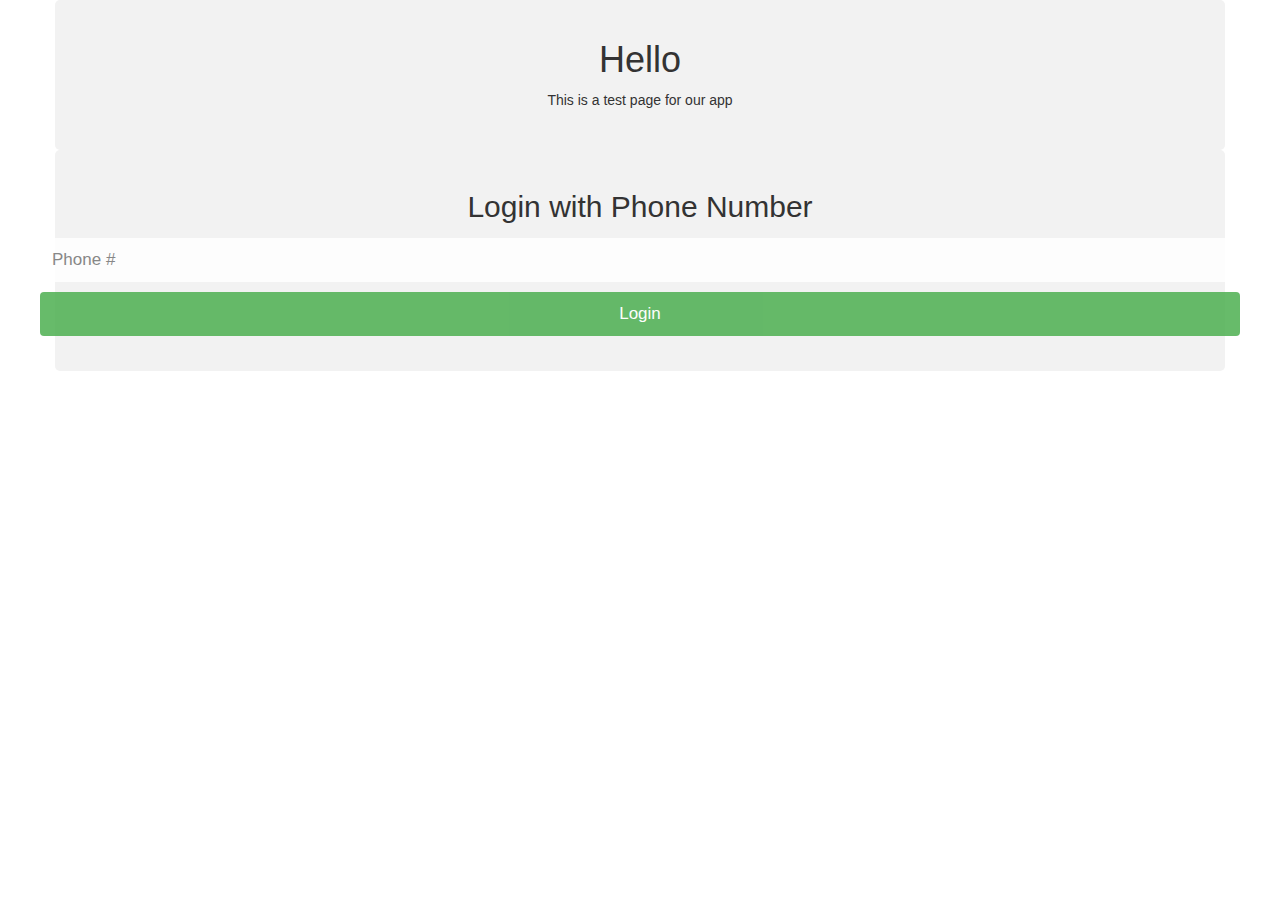
==== public/student-login.html @ 212cb4b4 "login" ====
<!DOCTYPE html>
<html>

<head>
  <title>LikeMinded</title>
  <meta charset="utf-8">
  <meta name="viewport" content="width=device-width, initial-scale=1">
  <link rel="stylesheet" href="https://maxcdn.bootstrapcdn.com/bootstrap/3.4.0/css/bootstrap.min.css">
  <script src="https://ajax.googleapis.com/ajax/libs/jquery/3.4.1/jquery.min.js"></script>
  <script src="https://maxcdn.bootstrapcdn.com/bootstrap/3.4.0/js/bootstrap.min.js"></script>
  <!--<link rel="stylesheet" href="https://cdnjs.cloudflare.com/ajax/libs/font-awesome/4.7.0/css/font-awesome.min.css">-->
  <style>
    body {
      font-family: Arial, Helvetica, sans-serif;
    }

    * {
      box-sizing: border-box;
    }

    /* style the container */
    .container {
      position: relative;
      border-radius: 5px;
      background-color: #f2f2f2;
      padding: 20px 0 30px 0;
    }

    /* style inputs and link buttons */
    input,
    .btn {
      width: 100%;
      padding: 12px;
      border: none;
      border-radius: 4px;
      margin: 5px 0;
      opacity: 0.85;
      display: inline-block;
      font-size: 17px;
      line-height: 20px;
      text-decoration: none;
      /* remove underline from anchors */
    }

    input:hover,
    .btn:hover {
      opacity: 1;
    }


    /* style the submit button */
    input[type=submit] {
      background-color: #4CAF50;
      color: white;
      cursor: pointer;
    }

    input[type=submit]:hover {
      background-color: #45a049;
    }

    /* Two-column layout */
    .col {
      float: left;
      width: 50%;
      margin: auto;
      padding: 0 50px;
      margin-top: 6px;
    }

    /* Clear floats after the columns */
    .row:after {
      content: "";
      display: table;
      clear: both;
    }

    /* hide some text on medium and large screens */
    .hide-md-lg {
      display: none;
    }

    /* bottom container */
    .bottom-container {
      text-align: center;
      background-color: #666;
      border-radius: 0px 0px 4px 4px;
    }

    /* Responsive layout - when the screen is less than 650px wide, make the two columns stack on top of each other instead of next to each other */
    @media screen and (max-width: 650px) {
      .col {
        width: 100%;
        margin-top: 0;
      }

      /* hide the vertical line */
      .vl {
        display: none;
      }

      /* show the hidden text on small screens */
      .hide-md-lg {
        display: block;
        text-align: center;
      }
    }
  </style>
</head>

<body>
  <div class="container" style=text-align:center>
    <h1>Hello</h1>
    <p>This is a test page for our app</p>
  </div>

  <div class="container">
    <form action="/action_page.php">
      <div class="row">
        <h2 style="text-align:center">Login with Phone Number</h2>
        <!--<input type="text" name="fname" placeholder="First Name" required>
        <input type="text" name="lname" placeholder="Last Name" required>-->
        <input type="text" name="Phone" placeholder="Phone #" required>
        <input id="signin" type="submit" value="Login">
      </div>
  </div>
  </form>
  <script>
    firebase.auth().languageCode = 'it';

    // To apply the default browser preference instead of explicitly setting it.
    // firebase.auth().useDeviceLanguage();
    window.recaptchaVerifier = new firebase.auth.RecaptchaVerifier('signin', {
      'size': 'invisible',
      'callback': function (response) {
        // reCAPTCHA solved, allow signInWithPhoneNumber.
        onSignInSubmit();
      }
    });

    window.recaptchaVerifier = new firebase.auth.RecaptchaVerifier('recaptcha-container');

    var phoneNumber = getPhoneNumberFromUserInput();
    var appVerifier = window.recaptchaVerifier;
    firebase.auth().signInWithPhoneNumber(phoneNumber, appVerifier)
      .then(function (confirmationResult) {
        // SMS sent. Prompt user to type the code from the message, then sign the
        // user in with confirmationResult.confirm(code).
        window.confirmationResult = confirmationResult;
      }).catch(function (error) {
        // Error; SMS not sent
        // ...
      });
  </script>
  </div>

</body>

</html>
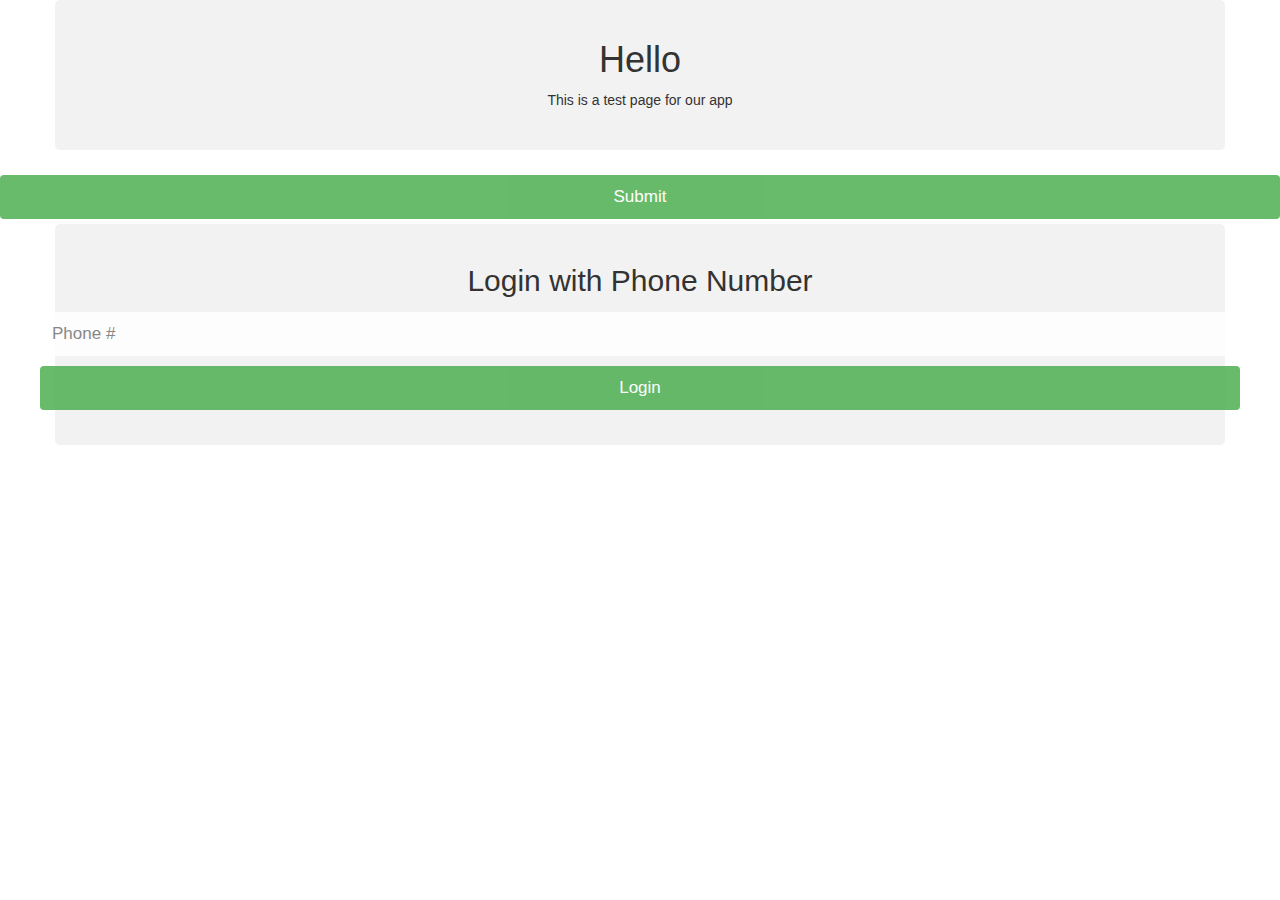
==== commit c843d4dd: "login" ====
--- a/public/student-login.html
+++ b/public/student-login.html
@@ -9,6 +9,8 @@
   <script src="https://ajax.googleapis.com/ajax/libs/jquery/3.4.1/jquery.min.js"></script>
   <script src="https://maxcdn.bootstrapcdn.com/bootstrap/3.4.0/js/bootstrap.min.js"></script>
   <!--<link rel="stylesheet" href="https://cdnjs.cloudflare.com/ajax/libs/font-awesome/4.7.0/css/font-awesome.min.css">-->
+  <script src="https://www.google.com/recaptcha/api.js" async defer></script>
+
   <style>
     body {
       font-family: Arial, Helvetica, sans-serif;
@@ -114,13 +116,19 @@
     <p>This is a test page for our app</p>
   </div>
 
+  <form action="?" method="POST">
+    <div class="g-recaptcha" data-sitekey="your_site_key"></div>
+    <br />
+    <input type="submit" value="Submit">
+  </form>
+
   <div class="container">
-    <form action="/action_page.php">
+    <form>
       <div class="row">
         <h2 style="text-align:center">Login with Phone Number</h2>
         <!--<input type="text" name="fname" placeholder="First Name" required>
         <input type="text" name="lname" placeholder="Last Name" required>-->
-        <input type="text" name="Phone" placeholder="Phone #" required>
+        <input id="phone-num" type="text" name="phone" placeholder="Phone #" required>
         <input id="signin" type="submit" value="Login">
       </div>
   </div>
@@ -138,19 +146,25 @@
       }
     });
 
-    window.recaptchaVerifier = new firebase.auth.RecaptchaVerifier('recaptcha-container');
+    window.recaptchaVerifier = new firebase.auth.RecaptchaVerifier('g-recaptcha');
+    var recaptchaResponse = grecaptcha.getResponse(window.recaptchaWidgetId);
 
-    var phoneNumber = getPhoneNumberFromUserInput();
-    var appVerifier = window.recaptchaVerifier;
-    firebase.auth().signInWithPhoneNumber(phoneNumber, appVerifier)
-      .then(function (confirmationResult) {
-        // SMS sent. Prompt user to type the code from the message, then sign the
-        // user in with confirmationResult.confirm(code).
-        window.confirmationResult = confirmationResult;
-      }).catch(function (error) {
-        // Error; SMS not sent
-        // ...
-      });
+    $(signin).on("click", function () {
+      var phoneNumber = document.getElementById("phone-num").value;
+      if (phoneNumber) {
+        var appVerifier = window.recaptchaVerifier;
+        firebase.auth().signInWithPhoneNumber(phoneNumber, appVerifier)
+          .then(function (confirmationResult) {
+            // SMS sent. Prompt user to type the code from the message, then sign the
+            // user in with confirmationResult.confirm(code).
+            window.confirmationResult = confirmationResult;
+          }).catch(function (error) {
+            // Error; SMS not sent
+            grecaptcha.reset(window.recaptchaWidgetId);
+          });
+      }
+    });
+    //var phoneNumber = getPhoneNumberFromUserInput();
   </script>
   </div>
 
